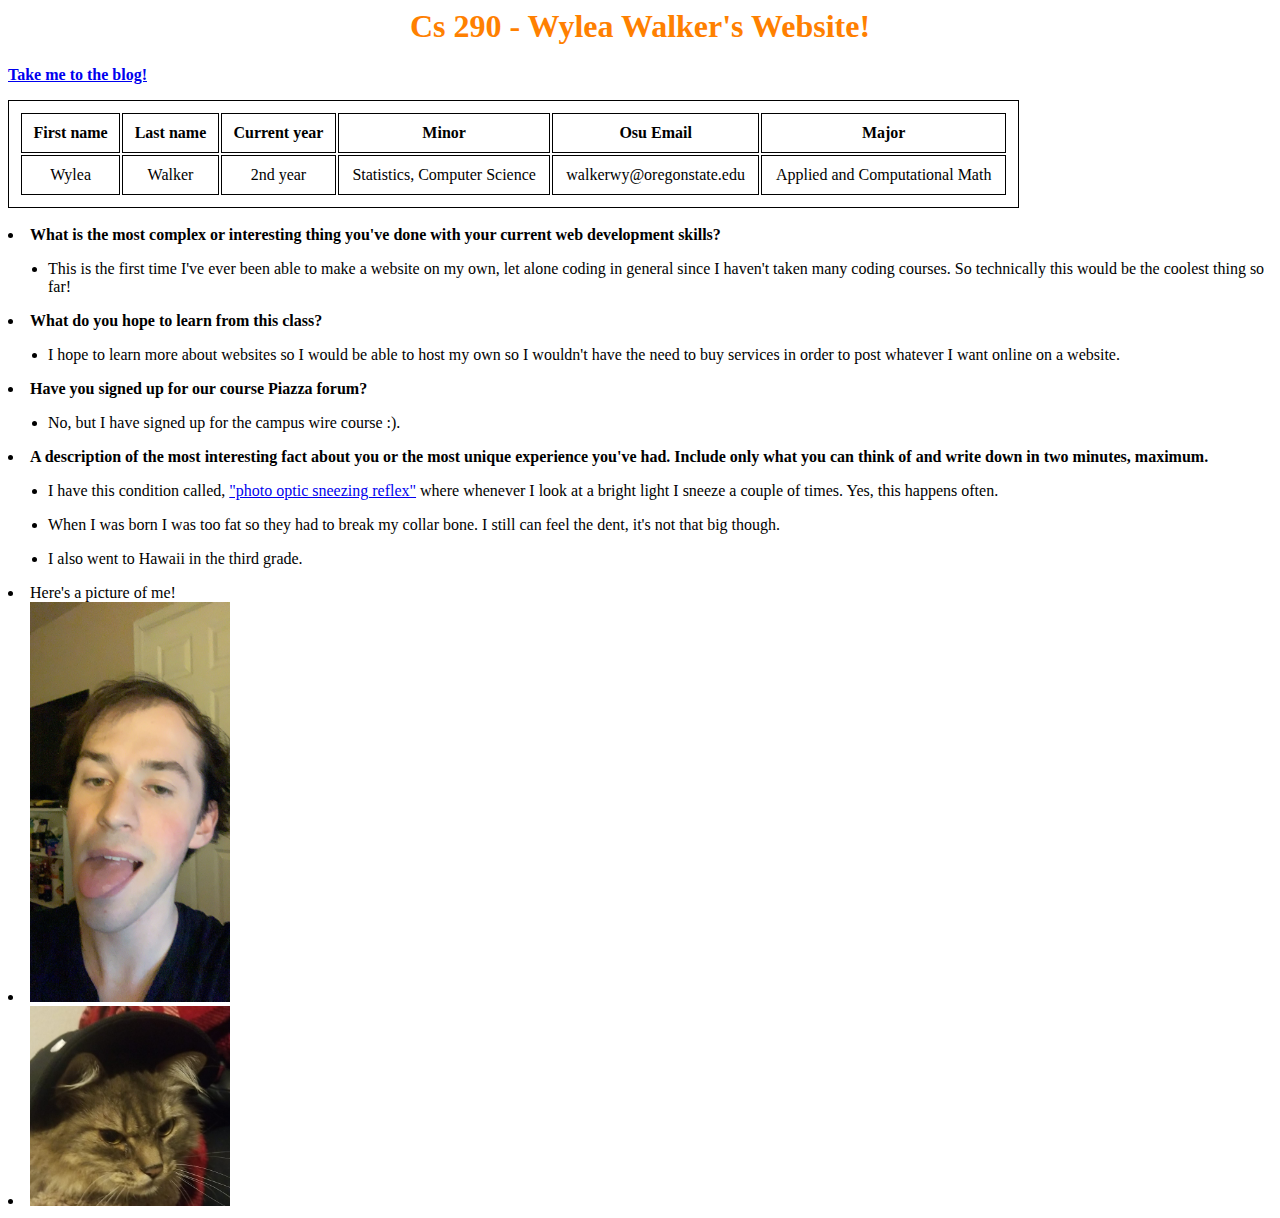
==== docs/index.html @ 13a02717 "yum" ====
<DOCTYPE html>
<html>
<head>
	<title>Cs 290 Website</title>
	<meta charset="utf-8">
</head>

<style>
	h1 {text-align: center;}
		table, th, td 
		{
			padding: 10px;
			border: 1px solid black;
			text-align: center;
			h2 {text-align: center;}
		}
</style>

<body>
	<h1 style="color:#ff8000;">Cs 290 - Wylea Walker's Website!</h1>


<p>
	<strong><a href="blog.html">Take me to the blog!</a></strong>
</p>


<table style="width:80%; class= center">

  <tr>
    <th>First name</th>
    <th>Last name</th>
    <th>Current year</th>
    <th>Minor </th>
    <th>Osu Email</th>
<th> Major</th>
  </tr>
  <tr>
    <td>Wylea</td>
    <td>Walker</td>
    <td>2nd year</td>
    <td> Statistics, Computer Science</td>
    <td> walkerwy@oregonstate.edu </td>
    <td> Applied and Computational Math </td>
  </tr>

</table>
<br>




    <li><strong>What is the most complex or interesting thing you've done with your current web development skills? </strong></ li>
      <ul>
        	<li>
        		<p>
        			This is the first time I've ever been able to make a website on my own, let alone coding in general since I   haven't taken many coding courses. So technically this would be the coolest thing so far!
				</p>
			</li>
		</ul>
	</li>

	<li> <strong> What do you hope to learn from this class?</strong></li>
    	<ul>
       		<li> 
       			<p>
       				I hope to learn more about websites so I would be able to host my own so I wouldn't have the need to buy  services in order to post whatever I want online on a website.
       			</p>
   			</li>
     	</ul>
  	</li>

  	<li> <strong> Have you signed up for our course Piazza forum? </strong></li>
    	<ul>
       		<li> 
       			<p>
      				No, but I have signed up for the campus wire course :).
       			</p>
   			</li>
     	</ul>
  	</li>

  	<li> <strong> A description of the most interesting fact about you or the most unique experience you've had. Include only what  you can think of and write down in two minutes, maximum. </strong></li>
    	<ul>
       		<li> 
       			<p>
      				I have this condition called, <a href="https://en.wikipedia.org/wiki/	Photic_sneeze_reflex">"photo optic sneezing  reflex"</a> where whenever I look at 	a bright light I sneeze a couple of times. Yes, this happens often.
       			</p>
   			</li>

   			<li>
   				<p>
   					When I was born I was too fat so they had to break my collar bone. I still can 	feel the dent, it's not that   big though.
   				</p>
   			</li>
   			<li>
   				<p>
   					I also went to Hawaii in the third grade.
   				</p>
   			</li>
     	</ul>

  	</li>

<li> Here's a picture of me!</li>
	<li>
		<img src="IMG_0754.JPG" class="inline"
  		width="200" 
   		height="400" />
	</li>
	<li>
		<img src="IMG_20200626_210910_033.jpg" alt="hi" class="inline"
  		width="200" 
   		height="200" />
	</li>

</body>
</html>
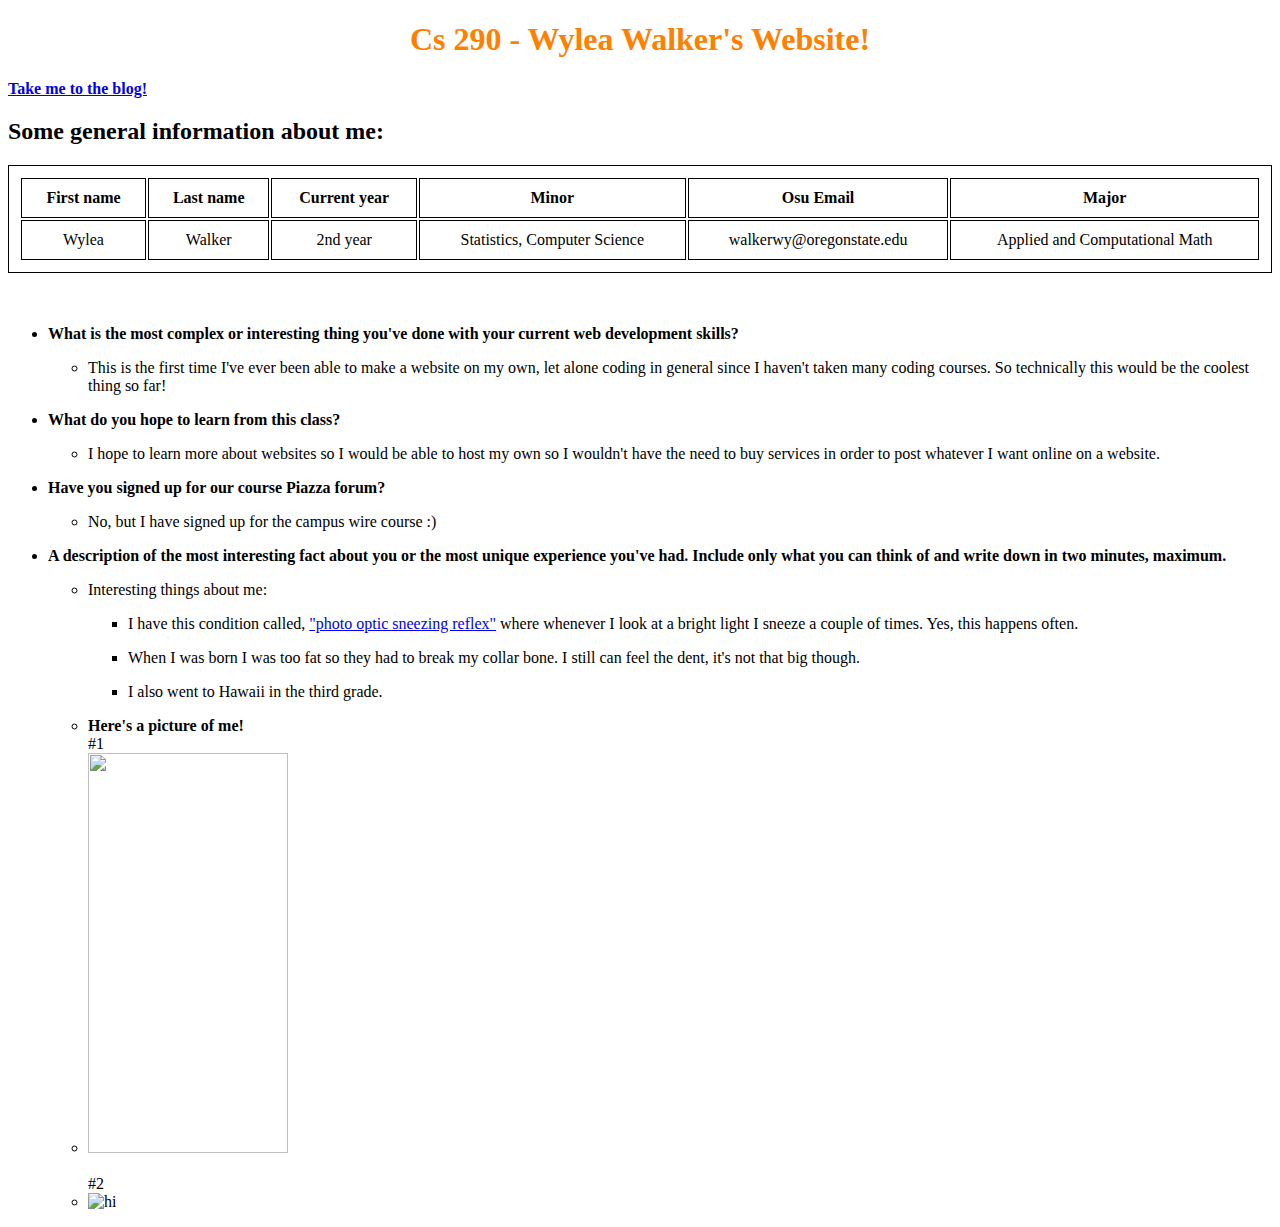
==== commit 9985a39d: "test" ====
--- a/docs/index.html
+++ b/docs/index.html
@@ -1,31 +1,36 @@
-<DOCTYPE html>
+<!DOCTYPE html>
 <html>
 <head>
-	<title>Cs 290 Website</title>
-	<meta charset="utf-8">
+  <title>Cs 290 Wylea Walker website</title>
+  <meta charset="utf-8">
 </head>
 
 <style>
-	h1 {text-align: center;}
-		table, th, td 
-		{
-			padding: 10px;
-			border: 1px solid black;
-			text-align: center;
-			h2 {text-align: center;}
-		}
+  h1 {text-align: center;}
+    table, th, td 
+    {
+      padding: 10px;
+      border: 1px solid black;
+      text-align: center;
+      h2 {text-align: center;}
+    }
 </style>
 
 <body>
-	<h1 style="color:#ff8000;">Cs 290 - Wylea Walker's Website!</h1>
 
 
+
+<h1 style="color:#ff8000;">Cs 290 - Wylea Walker's Website!</h1>
+<head>
+  <title>CS 290 web dev</title>
+</head>
+
 <p>
-	<strong><a href="blog.html">Take me to the blog!</a></strong>
+  <strong><a href="blog.html">Take me to the blog!</a></strong>
 </p>
 
-
-<table style="width:80%; class= center">
+<h2> Some general information about me: </h2>
+<table style="width:100%; class= center">
 
   <tr>
     <th>First name</th>
@@ -45,74 +50,82 @@
   </tr>
 
 </table>
-<br>
 
-
-
-
+<ul>
+  
+  <br> </br>
+  
     <li><strong>What is the most complex or interesting thing you've done with your current web development skills? </strong></ li>
       <ul>
-        	<li>
-        		<p>
-        			This is the first time I've ever been able to make a website on my own, let alone coding in general since I   haven't taken many coding courses. So technically this would be the coolest thing so far!
-				</p>
-			</li>
-		</ul>
-	</li>
+        <li>
+          <p>This is the first time I've ever been able to make a website on my own, let alone coding in general since I   haven't taken many coding courses. So technically this would be the coolest thing so far!
+          </p>
+        </li>
+  
+      </ul>
+    <li> <strong> What do you hope to learn from this class?</strong></li>
+      <ul>
+        <li> <p>I hope to learn more about websites so I would be able to host my own so I wouldn't have the need to buy  services in order to post whatever I want online on a website.</p></li>
+      </ul>
+    </li>
+  
+  
+    <li> 
+      <strong>Have you signed up for our course Piazza forum? </strong>
+    </li>
+    <ul>
+      <li> 
+        <p> 
+          No, but I have signed up for the campus wire course :)
+        </p>
+      </li>
+    </ul>
+  
+    <li>
+      <strong> A description of the most interesting fact about you or the most unique experience you've had. Include only what  you can think of and write down in two minutes, maximum.</strong>
+    </li>
+      <ul>
+        <li><p>
+          Interesting things about me: 
+        </p></li>
+          <ul>
+             <li>
+              <p> 
+              I have this condition called, <a href="https://en.wikipedia.org/wiki/ Photic_sneeze_reflex">"photo optic sneezing  reflex"</a> where whenever I look at   a bright light I sneeze a couple of times. Yes, this happens often. 
+              </p>
+           </li>
+             <li>
+              <p> 
+               When I was born I was too fat so they had to break my collar bone. I still can   feel the dent, it's not that   big though.
+              </p>
+          </li>
+            <li>
+              <p>
+                I also went to Hawaii in the third grade. 
+              </p>
+            </li>
+    
+          </ul>
+      </ul>
+    <ul>
+      <li> <strong>Here's a picture of me!</strong></li>
+        
+          #1
+          <li>
+            <img src="IMG_0754.jpg" class="inline"
+            width="200" 
+            height="400" />
+    
+      </li>
+      <br>
+      #2
+      <li>
+        <img src="IMG_20200626_210910_033.JPG" alt="hi" class="inline"
+             width="200" 
+             height="200"/>
+    
+      </li>
+</ul>
+</body>
 
-	<li> <strong> What do you hope to learn from this class?</strong></li>
-    	<ul>
-       		<li> 
-       			<p>
-       				I hope to learn more about websites so I would be able to host my own so I wouldn't have the need to buy  services in order to post whatever I want online on a website.
-       			</p>
-   			</li>
-     	</ul>
-  	</li>
-
-  	<li> <strong> Have you signed up for our course Piazza forum? </strong></li>
-    	<ul>
-       		<li> 
-       			<p>
-      				No, but I have signed up for the campus wire course :).
-       			</p>
-   			</li>
-     	</ul>
-  	</li>
-
-  	<li> <strong> A description of the most interesting fact about you or the most unique experience you've had. Include only what  you can think of and write down in two minutes, maximum. </strong></li>
-    	<ul>
-       		<li> 
-       			<p>
-      				I have this condition called, <a href="https://en.wikipedia.org/wiki/	Photic_sneeze_reflex">"photo optic sneezing  reflex"</a> where whenever I look at 	a bright light I sneeze a couple of times. Yes, this happens often.
-       			</p>
-   			</li>
-
-   			<li>
-   				<p>
-   					When I was born I was too fat so they had to break my collar bone. I still can 	feel the dent, it's not that   big though.
-   				</p>
-   			</li>
-   			<li>
-   				<p>
-   					I also went to Hawaii in the third grade.
-   				</p>
-   			</li>
-     	</ul>
-
-  	</li>
-
-<li> Here's a picture of me!</li>
-	<li>
-		<img src="IMG_0754.JPG" class="inline"
-  		width="200" 
-   		height="400" />
-	</li>
-	<li>
-		<img src="IMG_20200626_210910_033.jpg" alt="hi" class="inline"
-  		width="200" 
-   		height="200" />
-	</li>
-
-</body>
-</html>
+</html>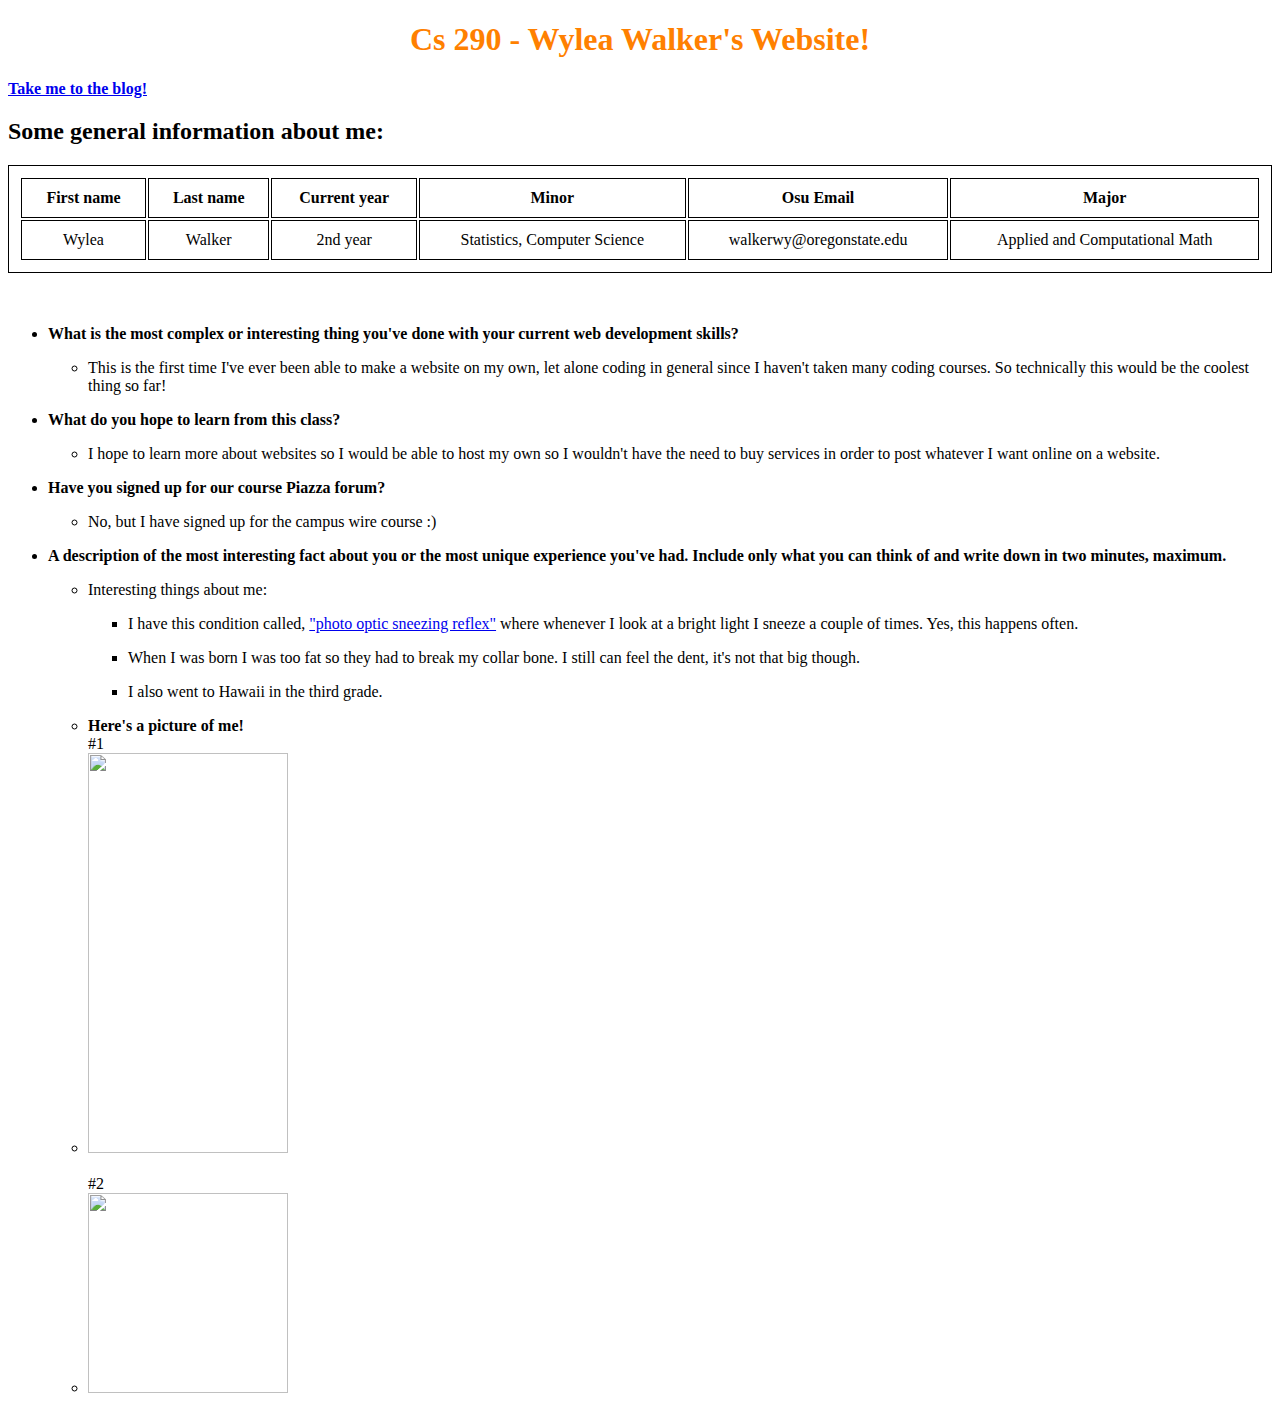
==== commit b5b535c7: "blog stuff" ====
--- a/docs/index.html
+++ b/docs/index.html
@@ -112,7 +112,7 @@
         
           #1
           <li>
-            <img src="IMG_0754.jpg" class="inline"
+            <img src="me.jpg" class="inline"
             width="200" 
             height="400" />
     
@@ -120,7 +120,7 @@
       <br>
       #2
       <li>
-        <img src="IMG_20200626_210910_033.JPG" alt="hi" class="inline"
+        <img src="oliver.JPG" class="inline"
              width="200" 
              height="200"/>
     
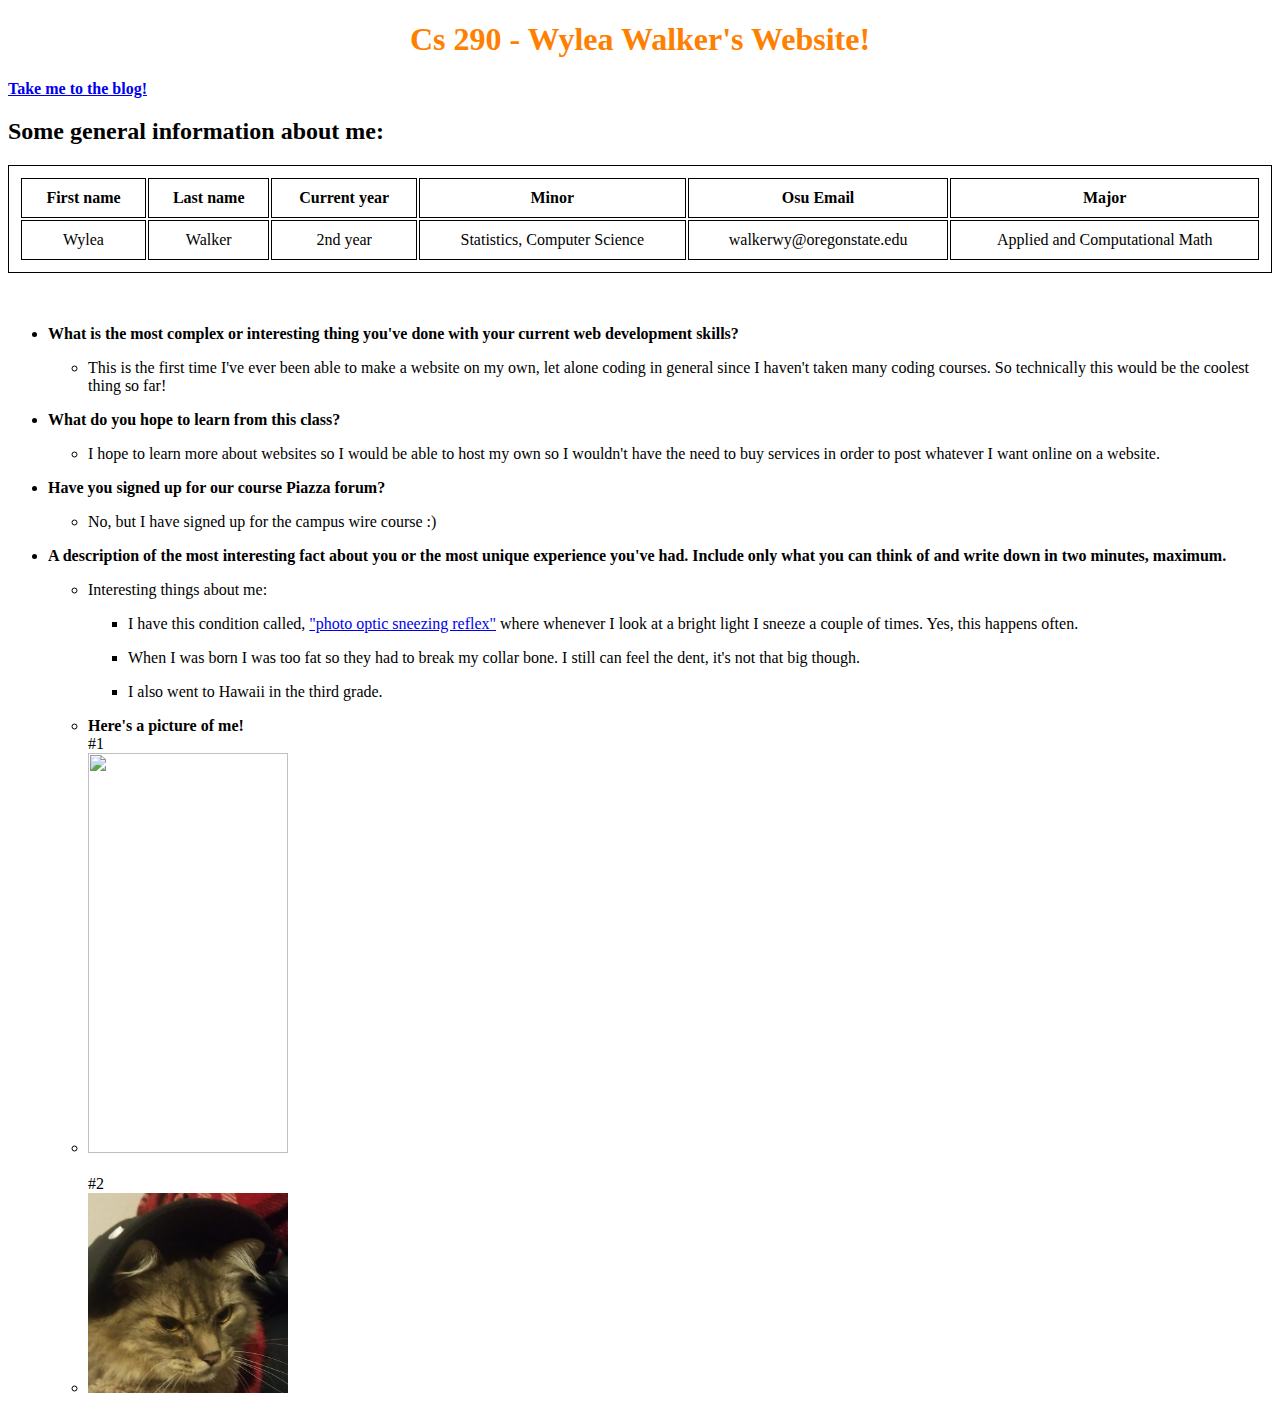
==== commit 5045eee3: "blog stuff" ====
--- a/docs/index.html
+++ b/docs/index.html
@@ -120,7 +120,7 @@
       <br>
       #2
       <li>
-        <img src="oliver.JPG" class="inline"
+        <img src="oliver.jpg" class="inline"
              width="200" 
              height="200"/>
     
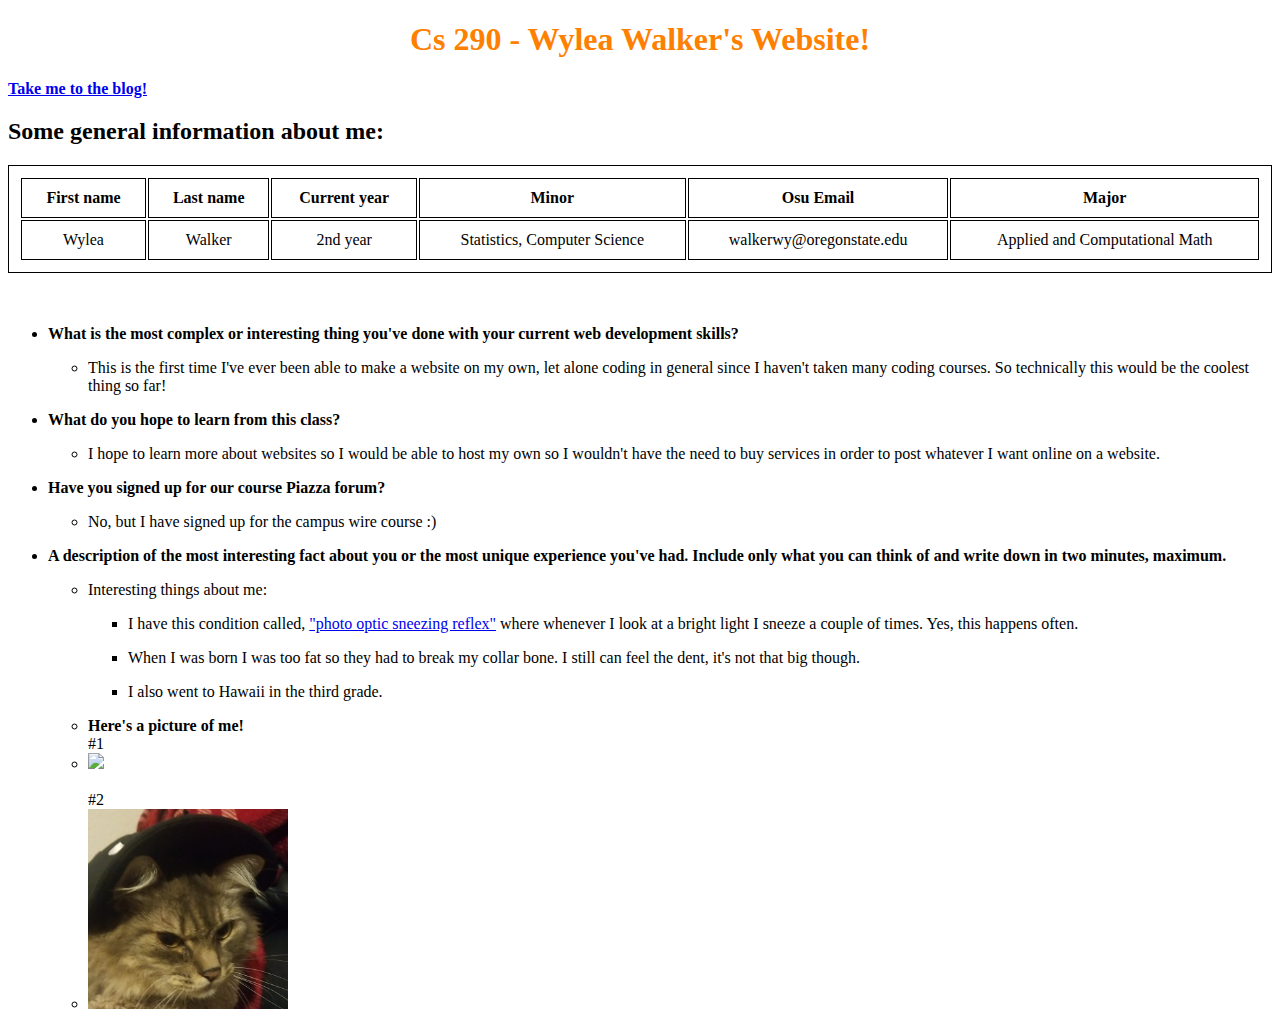
==== commit ffe1b98e: "blog stuff" ====
--- a/docs/index.html
+++ b/docs/index.html
@@ -113,8 +113,8 @@
           #1
           <li>
             <img src="me.jpg" class="inline"
-            width="200" 
-            height="400" />
+            width="auto" 
+            height="auto" />
     
       </li>
       <br>
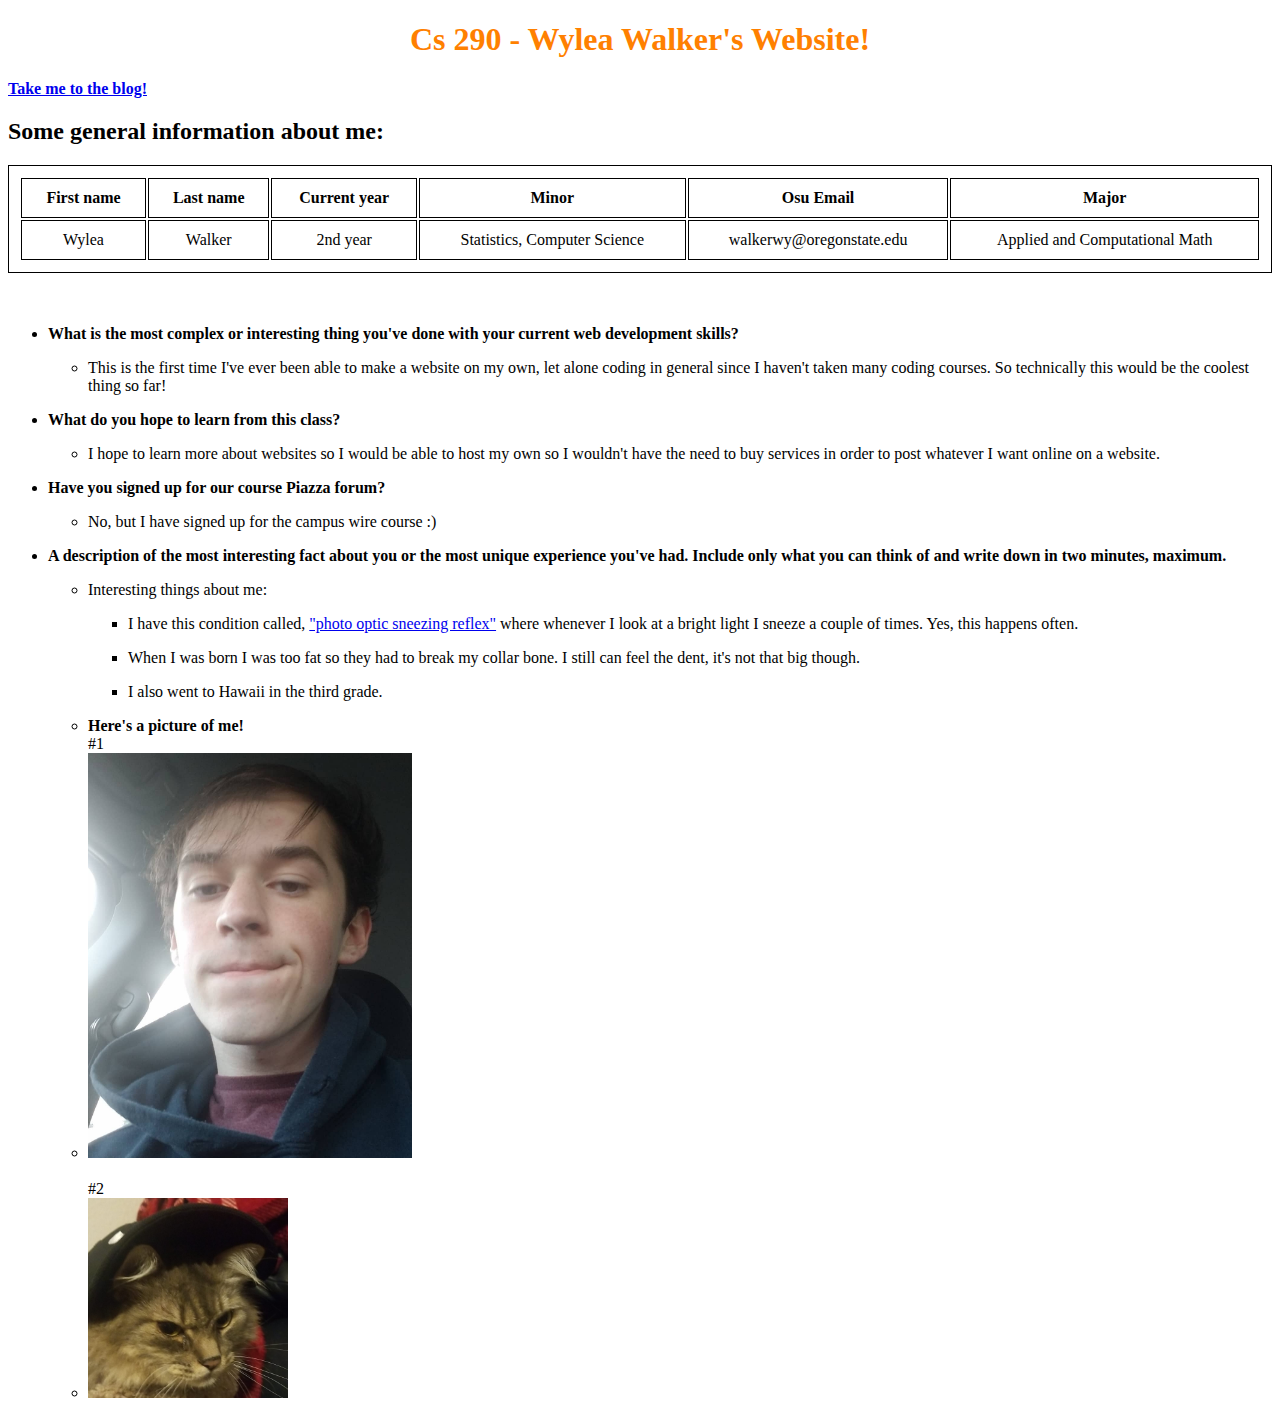
==== commit fd9cebf6: "pictures" ====
--- a/docs/index.html
+++ b/docs/index.html
@@ -112,11 +112,12 @@
         
           #1
           <li>
-            <img src="me.jpg" class="inline"
-            width="auto" 
-            height="auto" />
+              <img src="picture.jpg" class="inline"
+              width="324"
+              height="405" 
+              />
     
-      </li>
+          </li>
       <br>
       #2
       <li>
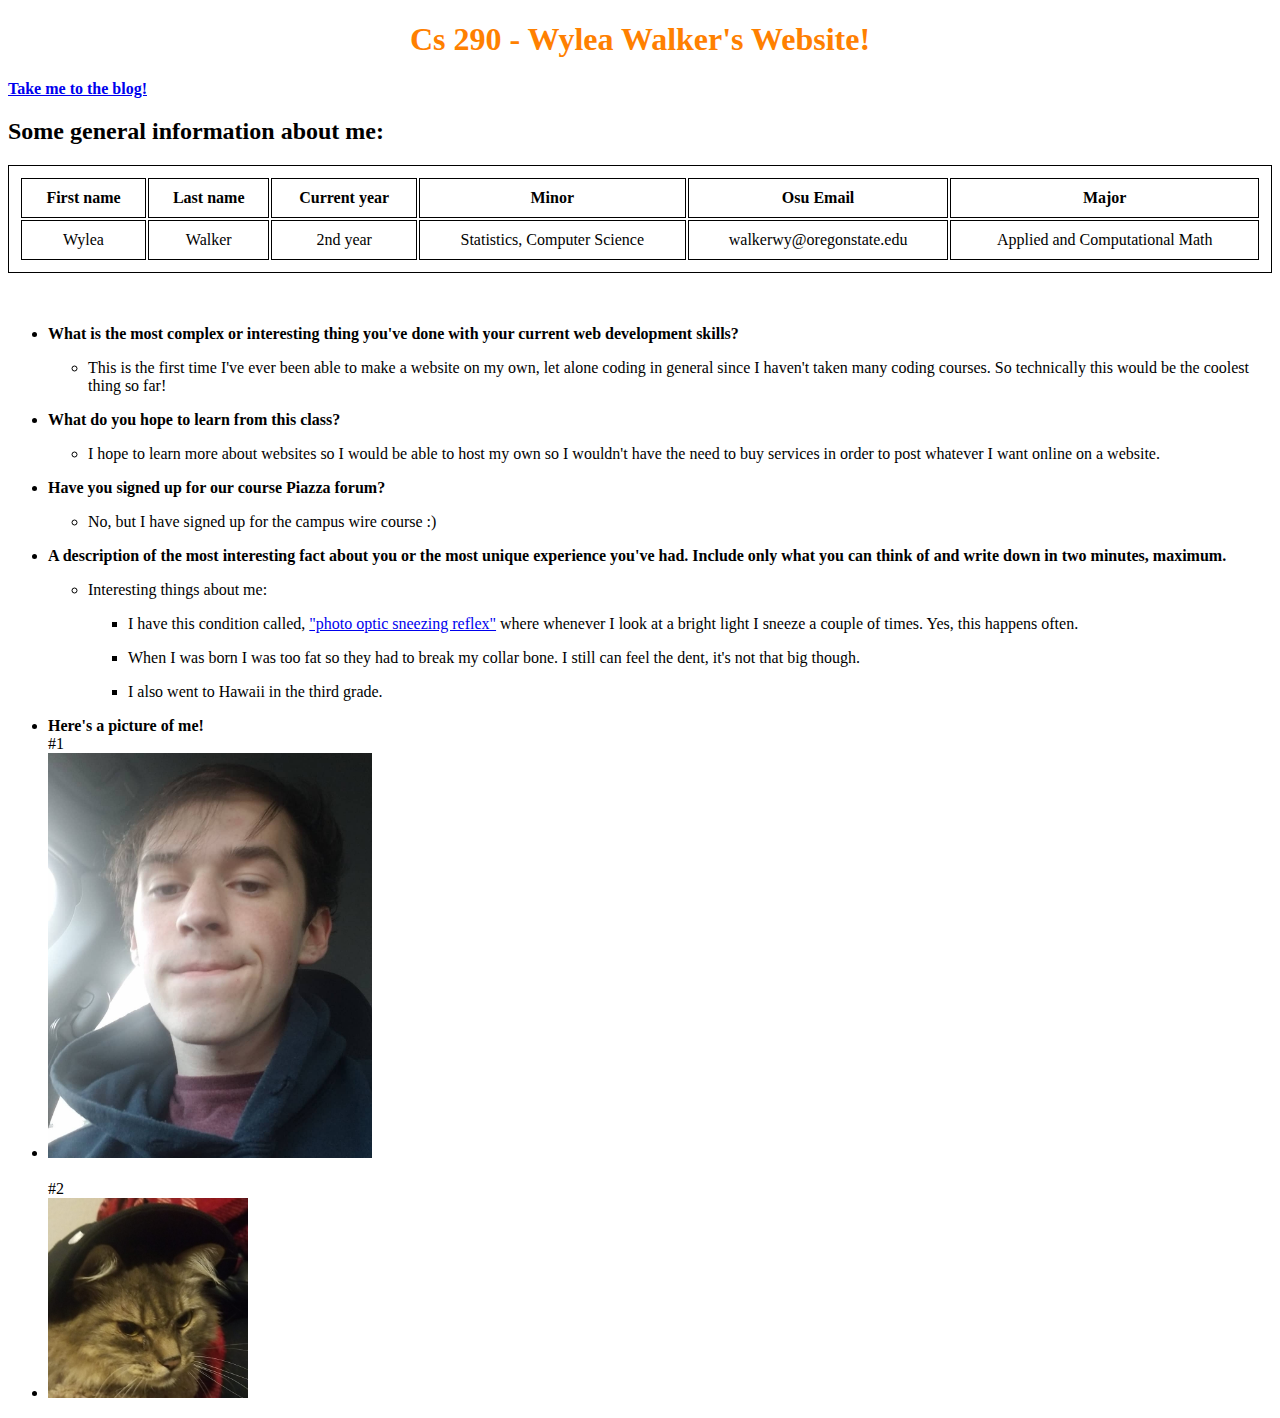
==== commit e5d34d9a: "last" ====
--- a/docs/index.html
+++ b/docs/index.html
@@ -58,7 +58,8 @@
     <li><strong>What is the most complex or interesting thing you've done with your current web development skills? </strong></ li>
       <ul>
         <li>
-          <p>This is the first time I've ever been able to make a website on my own, let alone coding in general since I   haven't taken many coding courses. So technically this would be the coolest thing so far!
+          <p>
+            This is the first time I've ever been able to make a website on my own, let alone coding in general since I   haven't taken many coding courses. So technically this would be the coolest thing so far!
           </p>
         </li>
   
@@ -91,7 +92,7 @@
           <ul>
              <li>
               <p> 
-              I have this condition called, <a href="https://en.wikipedia.org/wiki/ Photic_sneeze_reflex">"photo optic sneezing  reflex"</a> where whenever I look at   a bright light I sneeze a couple of times. Yes, this happens often. 
+              I have this condition called, <a href="https://en.wikipedia.org/wiki/ Photic_sneeze_reflex">"photo optic sneezing  reflex"</a> where whenever I look at a bright light I sneeze a couple of times. Yes, this happens often. 
               </p>
            </li>
              <li>
@@ -107,7 +108,6 @@
     
           </ul>
       </ul>
-    <ul>
       <li> <strong>Here's a picture of me!</strong></li>
         
           #1
@@ -126,7 +126,6 @@
              height="200"/>
     
       </li>
-</ul>
 </body>
 
 </html>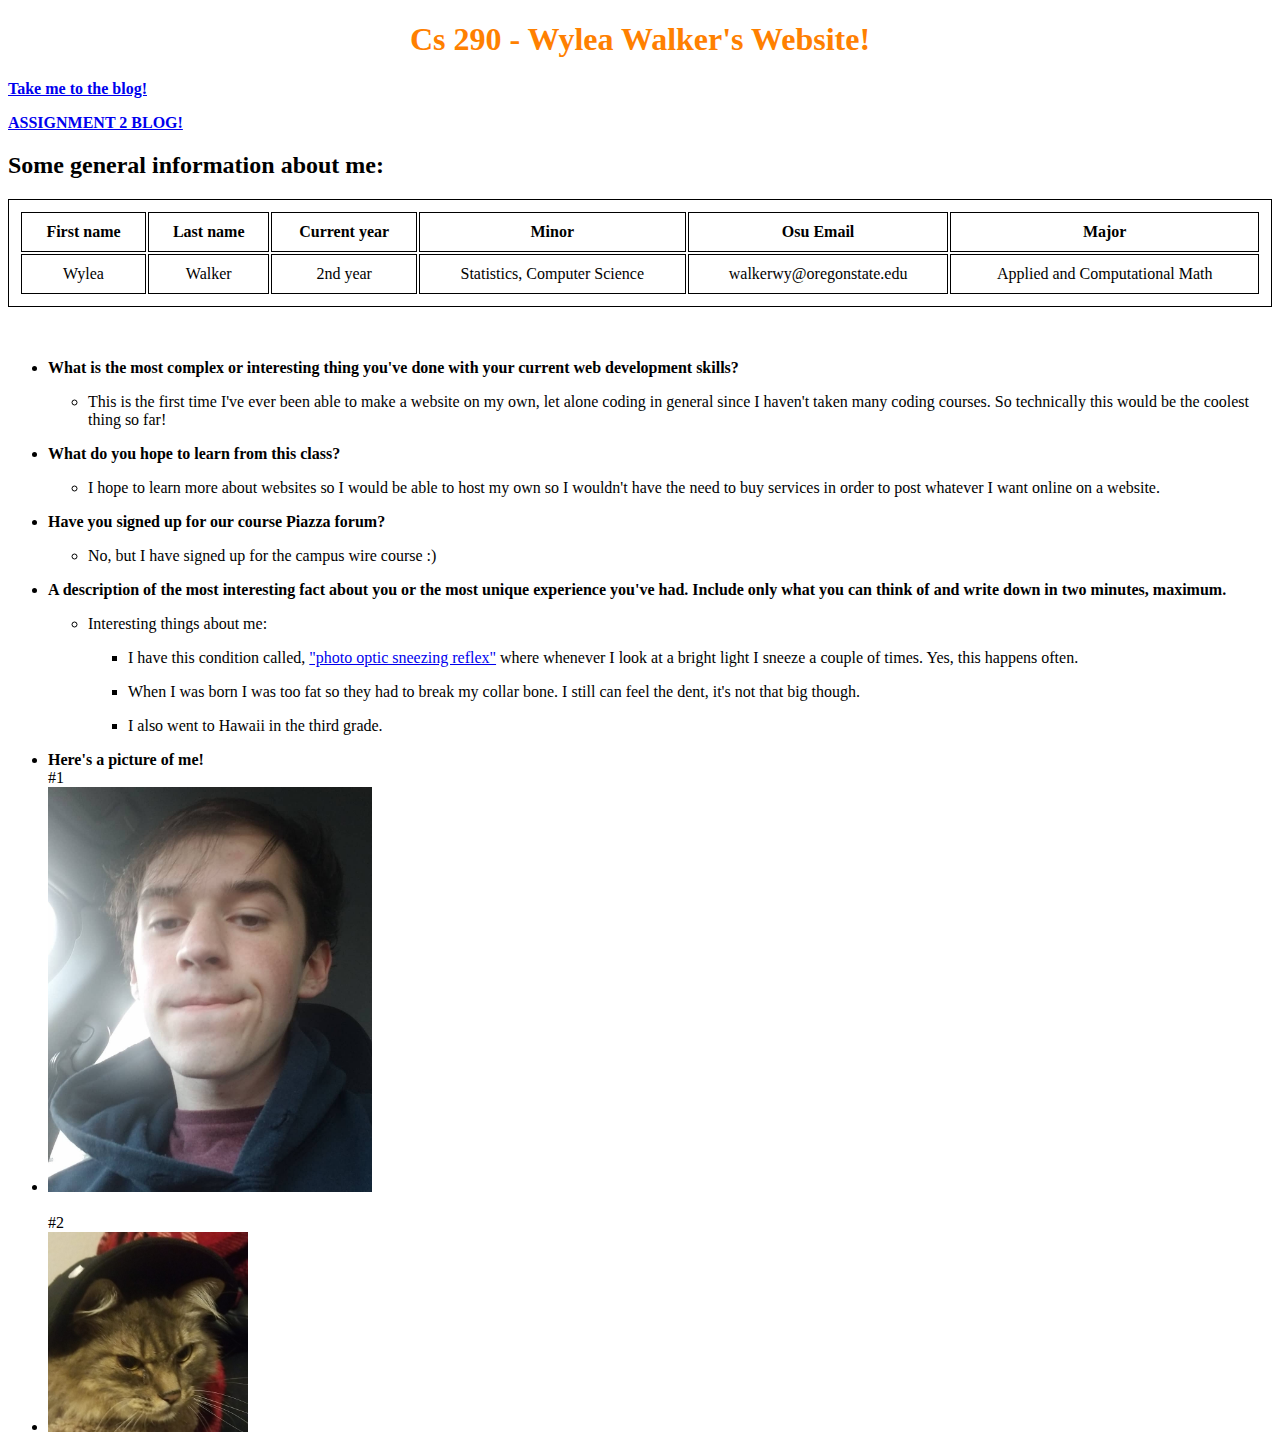
==== commit 3bb0d460: "stuff" ====
--- a/docs/index.html
+++ b/docs/index.html
@@ -27,6 +27,9 @@
 
 <p>
   <strong><a href="blog.html">Take me to the blog!</a></strong>
+</p>
+<p>
+  <strong><a href="index2.html">ASSIGNMENT 2 BLOG!</a></strong>
 </p>
 
 <h2> Some general information about me: </h2>
